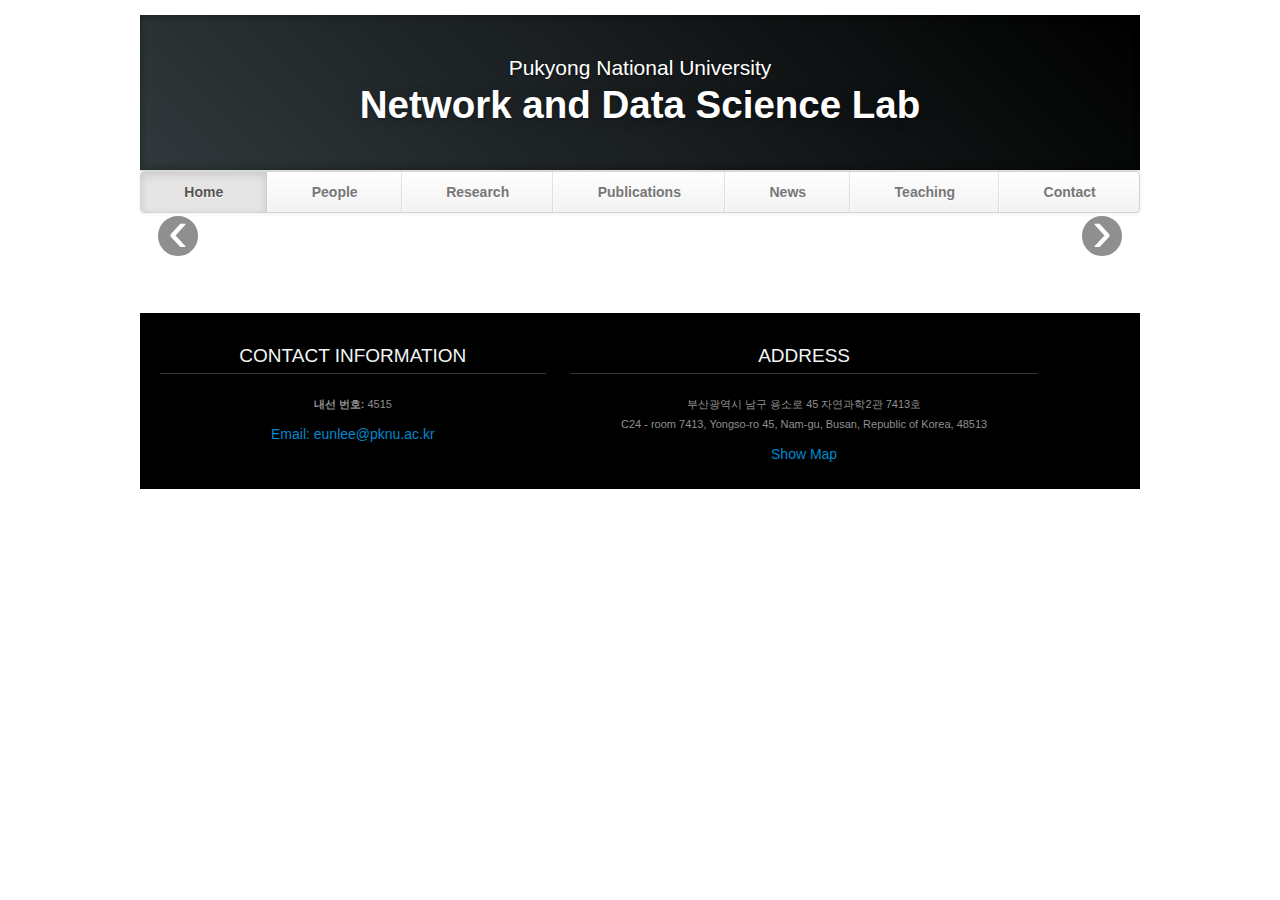
==== index.html @ a8130b25 "Update index.html" ====
<!DOCTYPE html>
<html lang="en">
   <head>
      <meta charset="utf-8">
      <title>Network and Data Science Lab - Home</title>
      <meta name="viewport" content="width=device-width, initial-scale=1.0">
      <meta name="description" content="Research Lab, Home, Pukyong National University">
      <meta name="author" content="">
      <!-- Le styles -->
      <link href="css/bootstrap.min.css" rel="stylesheet">
      <link href="css/bootstrap-responsive.min.css" rel="stylesheet">
      <link href="css/theme.css" rel="stylesheet">
   </head>
   <body>
      <div class="container">
         <header class="jumbotron subhead" id="overview">
            <p class="lead"> Pukyong National University </p>
            <h1>Network and Data Science Lab</h1>
         </header>
         <div class="masthead">
            <div class="navbar">
               <div class="navbar-inner">
                  <div class="container">
                     <ul class="nav">
                        <li class="active"><a href="#">Home</a></li>
                        <li><a href="people.html">People</a></li>
                        <li><a href="research.html">Research</a></li>
                        <li><a href="publications.html">Publications</a></li>
                        <li><a href="news.html">News</a></li>
                        <li><a href="teaching.html">Teaching</a></li>
                        <li><a href="contact.html">Contact</a></li>
                     </ul>
                  </div>
               </div>
            </div>
         </div>
         <div class="row-fluid">
            <div class="span12">
               <div id="main-carousel" class="carousel slide">
                  <div class="carousel-inner">
                     <div class="item active">
                        <img src="images/homepage_cover.jpg" class="carousel-image" alt="">                      
                        <div class="carousel-caption">
                           <h4>Welcome to the NDS Research Laboratory</h4>
                           <!-- -->
                           <p></p>
                        </div>
                     </div>
                     <div class="item">
                        <img src="images/2406_채용_이미지.png" class="carousel-image" alt="">
                        <div class="carousel-caption">
                           <h4>Lab building</h4>
                           <p></p>
                        </div>
                     </div>
                     <div class="item">
                        <img src="images/main_building.png" class="carousel-image" alt="">
                        <div class="carousel-caption">
                           <h4>Lab building</h4>
                           <p></p>
                        </div>
                     </div>
                  </div>
                  <a class="left carousel-control" href="#main-carousel" data-slide="prev">‹</a>
                  <a class="right carousel-control" href="#main-carousel" data-slide="next">›</a>
               </div>
            </div>
         </div>
         
      <footer id="footer">
         <div class="container-fluid">
            <div class="row-fluid">
               <div class="span5">
                  <h3>Contact Information</h3>
                  <p><b>내선 번호: </b>4515</p>
                  <a href="eunlee@pknu.ac.kr">Email: eunlee@pknu.ac.kr</a>
               </div>
               <div class="span6">
                  <h3>Address</h3>
                  <p>부산광역시 남구 용소로 45 자연과학2관 7413호<br>
                     C24 - room 7413, Yongso-ro 45, Nam-gu, Busan, Republic of Korea, 48513<br>
                  </p>
                  <a href="https://maps.app.goo.gl/Z1Kx1FXUQYcB9nNBA">Show Map</a>
               </div>
            </div>
         </div>
      </footer>

      <!-- Javascript files -->
      <script src="js/jquery-1.9.1.min.js"></script>
      <script src="js/bootstrap.min.js"></script>
      <script> $('#main-carousel').carousel(); </script>
   </body>
</html>
---- css/theme.css ----
body {
	padding-top: 15px;
	padding-bottom: 0px;
}


/* Custom container */

.container {
	margin: 0 auto;
	max-width: 1000px;
}

.container>hr {
	margin: 20px 0
}


/* Customize the navbar links to be fill the entire space of the .navbar */

.navbar .navbar-inner {
	padding: 0
}

.navbar .nav {
	margin: 0;
	display: table;
	width: 100%;
}

.navbar .nav li {
	display: table-cell;
	width: 1%;
	float: none;
}

.navbar .nav li a {
	font-weight: bold;
	text-align: center;
	border-left: 1px solid rgba(255, 255, 255, .75);
	border-right: 1px solid rgba(0, 0, 0, .1);
}

.navbar .nav li:first-child a {
	border-left: 0;
	border-radius: 3px 0 0 3px;
}

.navbar .nav li:last-child a {
	border-right: 0;
	border-radius: 0 3px 3px 0;
}

body>.navbar {
	font-size: 13px
}


/* Change the docs' brand */

body>.navbar .brand {
	padding-right: 0;
	padding-left: 0;
	margin-left: 20px;
	float: right;
	font-weight: bold;
	color: #000;
	text-shadow: 0 1px 0 rgba(255, 255, 255, .1), 0 0 30px rgba(255, 255, 255, .125);
	-webkit-transition: all .2s linear;
	-moz-transition: all .2s linear;
	transition: all .2s linear;
}

body>.navbar .brand:hover {
	text-decoration: none;
	text-shadow: 0 1px 0 rgba(255, 255, 255, .1), 0 0 30px rgba(255, 255, 255, .4);
}


/* Sidenav for Docs
         -------------------------------------------------- */

@media screen and (max-width: 768px) {
	.bs-docs-sidenav {
		display: none !important;
	}
}

.bs-docs-sidenav {
	width: 228px;
	margin: 30px 0 0;
	padding: 0;
	background-color: #fff;
	-webkit-border-radius: 6px;
	-moz-border-radius: 6px;
	border-radius: 6px;
	-webkit-box-shadow: 0 1px 4px rgba(0, 0, 0, .065);
	-moz-box-shadow: 0 1px 4px rgba(0, 0, 0, .065);
	box-shadow: 0 1px 4px rgba(0, 0, 0, .065);
}

.bs-docs-sidenav>li>a {
	display: block;
	width: 200px;
	margin: 0 0 -1px;
	padding: 8px 14px;
	border: 1px solid #e5e5e5;
}

.bs-docs-sidenav>li>a.subhead {
	display: block;
	width: 168px;
	margin: 0 0 -1px;
	padding: 8px 30px;
	border: 1px solid #e5e5e5;
	font-size: 12px;
}

.bs-docs-sidenav>li:first-child>a {
	-webkit-border-radius: 6px 6px 0 0;
	-moz-border-radius: 6px 6px 0 0;
	border-radius: 6px 6px 0 0;
}

.bs-docs-sidenav>li:last-child>a {
	-webkit-border-radius: 0 0 6px 6px;
	-moz-border-radius: 0 0 6px 6px;
	border-radius: 0 0 6px 6px;
}

.bs-docs-sidenav>.active>a {
	position: relative;
	z-index: 2;
	padding: 9px 15px;
	border: 0;
	text-shadow: 0 1px 0 rgba(0, 0, 0, .15);
	-webkit-box-shadow: inset 1px 0 0 rgba(0, 0, 0, .1), inset -1px 0 0 rgba(0, 0, 0, .1);
	-moz-box-shadow: inset 1px 0 0 rgba(0, 0, 0, .1), inset -1px 0 0 rgba(0, 0, 0, .1);
	box-shadow: inset 1px 0 0 rgba(0, 0, 0, .1), inset -1px 0 0 rgba(0, 0, 0, .1);
}

.bs-docs-sidenav>li>a:hover {
	background-color: #f5f5f5
}

.bs-docs-sidenav a:hover .icon-chevron-right {
	opacity: .5
}

.bs-docs-sidenav.affix {
	top: 10px
}

.bs-docs-sidenav.affix-bottom {
	position: absolute;
	top: auto;
	bottom: 270px;
}


/* Responsive
         -------------------------------------------------- */

.affix {
	top: 0px
}

#media {
	margin-top: 70px
}

#media .header {
	margin-left: 0;
	margin-bottom: 56px;
	margin-top: 30px;
}

#media .post_row {
	margin-left: 0;
	margin-bottom: 40px;
}

#media .lastpost_row {
	margin-bottom: 0
}

#media .post_row .post {
	background: #fff;
	/*margin-left: 0;;
    margin-right: 20px;*/
	border-radius: 4px;
	box-shadow: 1px 1px 2px 0px #E0E0E0;
	width: 487px;
	height: 616px;
}

#media .post_row .last {
	margin-right: 0
}

#media .post_row .post .img {
	position: relative;
	text-align: center;
}

#media .post_row .post .img .date {
	background: #E8554E;
	position: absolute;
	padding: 2px 5px;
	top: 0;
	left: 11px;
}

#media .post_row .post .img .date p {
	color: #fff;
	font-size: 14px;
	font-weight: bold;
	font-style: italic;
	margin: 0;
}

#media .post_row .post .img img {
	height: 275px;
	width: 410px;
}

#media .post_row .post .text {
	margin: 18px auto 0;
	width: 83%;
}

#media .post_row .post .text h5 {
	margin: 0 0 8px 0;
	font-size: 20px;
	line-height: 23px;
}

#media .post_row .post .text h5 a {
	color: #333
}

#media .post_row .post .text span.date {
	color: #9F9F9F;
	display: block;
	margin-bottom: 12px;
	font-style: italic;
	font-size: 13px;
}

#media .post_row .post .text p {
	margin: 0;
	line-height: 21px;
	font-size: 14px;
}

#media .post_row .post .author_box {
	margin: 12px auto 20px;
	border-top: 1px solid #EDEDED;
	overflow: hidden;
	text-align: left;
	width: 85%;
	padding-top: 12px;
}

#media .post_row .post .author_box h6 {
	margin: 0 0 3px 0;
	font-size: 13px;
	line-height: 15px;
	font-style: italic;
	font-weight: normal;
	color: #B2B2B2;
}

#media .post_row .post .author_box p {
	color: #B2B2B2;
	font-style: italic;
	font-size: 13px;
	line-height: 14px;
	margin: 0;
}

#media .post_row .post .author_box img {
	float: right
}

#media .post_row .post a.plus_wrapper {
	width: 99%;
	text-align: center;
	background: #fff;
	display: none;
	border-radius: 0px 0px 4px 4px;
	padding: 6px 0px 2px;
	margin: 0 auto 1px;
}

#media .post_row .post a.plus_wrapper span {
	color: #1189D9;
	font-size: 30px;
	font-weight: bold;
}

#media .post_row .post:hover a.plus_wrapper {
	display: block
}

#media .post_row .post:hover {
	box-shadow: 0px 1px 5px 1px rgb(216, 216, 216)
}

#media .post_row .post:hover .text h5 a {
	color: #1189D9
}

.map .box_wrapp {
	position: absolute;
	margin: 15px auto;
	box-shadow: 0 0 7px 0 rgba(26, 26, 26, 0.4);
	padding: 30px 0 30px;
	background: white;
	border-radius: 4px;
	margin-top: 25px;
}

.map .box_wrapp .box_cont {
	margin: 30px auto;
	width: 76%;
}

.section-header {
	text-align: center;
	margin-bottom: 35px;
}

.section-header h1,
.title-text {
	font-weight: bold;
	font-size: 30px;
	margin: 12.5px 0;
	font-weight: 100;
	margin-bottom: 25px;
	line-height: 55px;
}

.feature-item:hover {
	box-shadow: 0px 1px 5px 1px rgb(216, 216, 216)
}

.feature-item img {
	margin-left: 15px;
	margin-right: 15px;
	max-width: 90%;
	height: 200px;
}

.feature-item h5 {
	margin-left: 15px;
	margin-right: 15px;
	margin-top: 20px;
	margin-bottom: 20px;
}

.feature-item p {
	margin-left: 15px;
	margin-right: 15px;
}

.feature-heading {
	margin-top: 20px;
	margin-bottom: 20px;
	margin-left: 15px;
	margin-right: 15px;
}

.feature-heading a:hover {
	text-decoration: none;
}

.feature-button {
	font-size: 16px;
	background-image: none;
	box-shadow: none;
	margin-bottom: 10px;
}

.centered {
	text-align: center;
}

.subhead {
	text-align: left;
	border-bottom: 1px solid #ddd;
}

.jumbotron {
	position: relative;
	padding: 45px 0px 35px 0px;
	color: #fff;
	text-align: center;
	text-shadow: 0 1px 3px rgba(0, 0, 0, .4), 0 0 30px rgba(0, 0, 0, .075);
	background: #30393C;
	background: -moz-linear-gradient(45deg, #30393C 0%, #000000 100%);
	background: -webkit-gradient(linear, left bottom, right top, color-stop(0%, #30393C), color-stop(100%, #30393C));
	background: -webkit-linear-gradient(45deg, #30393C 0%, #000000 100%);
	background: -o-linear-gradient(45deg, #30393C 0%, #000000 100%);
	background: -ms-linear-gradient(45deg, #30393C 0%, #000000 100%);
	background: linear-gradient(45deg, #30393C 0%, #000000 100%) repeat;
	-webkit-box-shadow: inset 0 3px 7px rgba(0, 0, 0, .2), inset 0 -3px 7px rgba(0, 0, 0, .2);
	-moz-box-shadow: inset 0 3px 7px rgba(0, 0, 0, .2), inset 0 -3px 7px rgba(0, 0, 0, .2);
	box-shadow: inset 0 3px 7px rgba(0, 0, 0, .2), inset 0 -3px 7px rgba(0, 0, 0, .2);
}

.jumbotron:after {
	content: '';
	display: block;
	position: absolute;
	top: 0;
	right: 0;
	bottom: 0;
	left: 0;
	opacity: .4;
}

.lead {
	margin-bottom: 0px;
	font-size: 21px;
	font-weight: 200;
	line-height: 15px;
}

img.float-left {
	float: left;
	margin-top: 9px;
	margin-left: 0px;
	margin-right: 30px;
	margin-bottom: 12px;
}

img.float-right {
	float: right;
	margin-top: 9px;
	margin-right: 0px;
	margin-bottom: 12px;
	margin-left: 30px;
}

img.publications-thumb {
	width: 142px;
	height: 188px;
}

.caption {
	margin: 10px;
}

.responsive-video {
	position: relative;
	padding-bottom: 56.25%;
	padding-top: 60px;
	overflow: hidden;
}

.responsive-video iframe,
.responsive-video object,
.responsive-video embed {
	position: absolute;
	top: 0;
	left: 0;
	width: 93.5%;
	height: 93.5%;
}

.video-caption {
	margin: 10px;
}

.accordion {
	margin-bottom: 20px;
	margin-right: 40px;
}

.thumbnail>img.sponsor {
	width: 212px;
	height: 150px;
}

img.carousel-image {
	width: 100%;
}

li.publication {
	margin-bottom: 20px;
}

.page-header h3 a:hover {
	text-decoration: none;
}

iframe.map-frame {
	border: none;
	overflow: hidden;
	margin-top: 10px;
	margin-bottom: 10px;
	margin-left: 0px;
	margin-right: 0px;
	height: 550px;
	width: 100%;
}

ul.sponsors {
	margin-top: 40px;
	margin-bottom: 40px;
}

#footer {
	z-index: 10;
	margin-top: 50px;
	margin-bottom: 0px;
	padding-bottom: 25px;
	border-top-width: 8px;
	border-top-style: solid;
	border-top-color: #2F2F2F;
	background-color: #000000;
	border: 0;
	font-size: 100%;
	font: inherit;
	vertical-align: baseline;
	text-align: center;
}

#footer h3 {
	font-size: 19px;
	text-transform: uppercase;
	font-family: Helvetica;
	color: #f2f6f7;
	border-bottom-width: 1px;
	border-bottom-style: solid;
	border-bottom-color: #30393C;
	line-height: 35px;
	margin-bottom: 20px;
	margin-top: 25px;
	font-weight: normal;
}

.span5 {
	float: left;
}

.span6 {
	float: right;
}
#footer p,
#footer address {
	color: #8F8F8F;
	font-size: 11px;
	text-align: center;
}
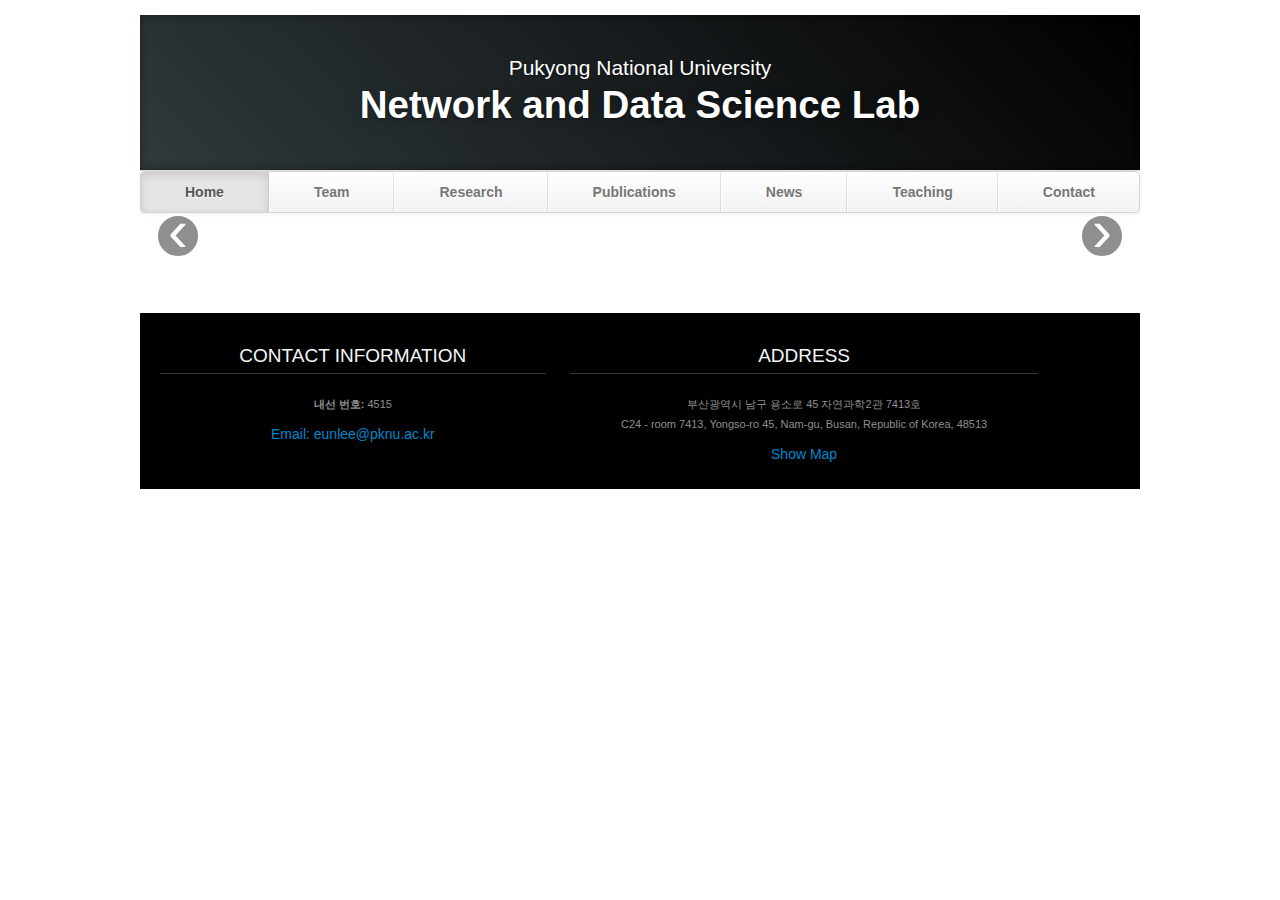
==== commit 5041e9f4: "Update index.html" ====
--- a/index.html
+++ b/index.html
@@ -23,7 +23,7 @@
                   <div class="container">
                      <ul class="nav">
                         <li class="active"><a href="#">Home</a></li>
-                        <li><a href="people.html">People</a></li>
+                        <li><a href="team.html">Team</a></li>
                         <li><a href="research.html">Research</a></li>
                         <li><a href="publications.html">Publications</a></li>
                         <li><a href="news.html">News</a></li>
@@ -43,13 +43,6 @@
                         <div class="carousel-caption">
                            <h4>Welcome to the NDS Research Laboratory</h4>
                            <!-- -->
-                           <p></p>
-                        </div>
-                     </div>
-                     <div class="item">
-                        <img src="images/2406_채용_이미지.png" class="carousel-image" alt="">
-                        <div class="carousel-caption">
-                           <h4>Lab building</h4>
                            <p></p>
                         </div>
                      </div>
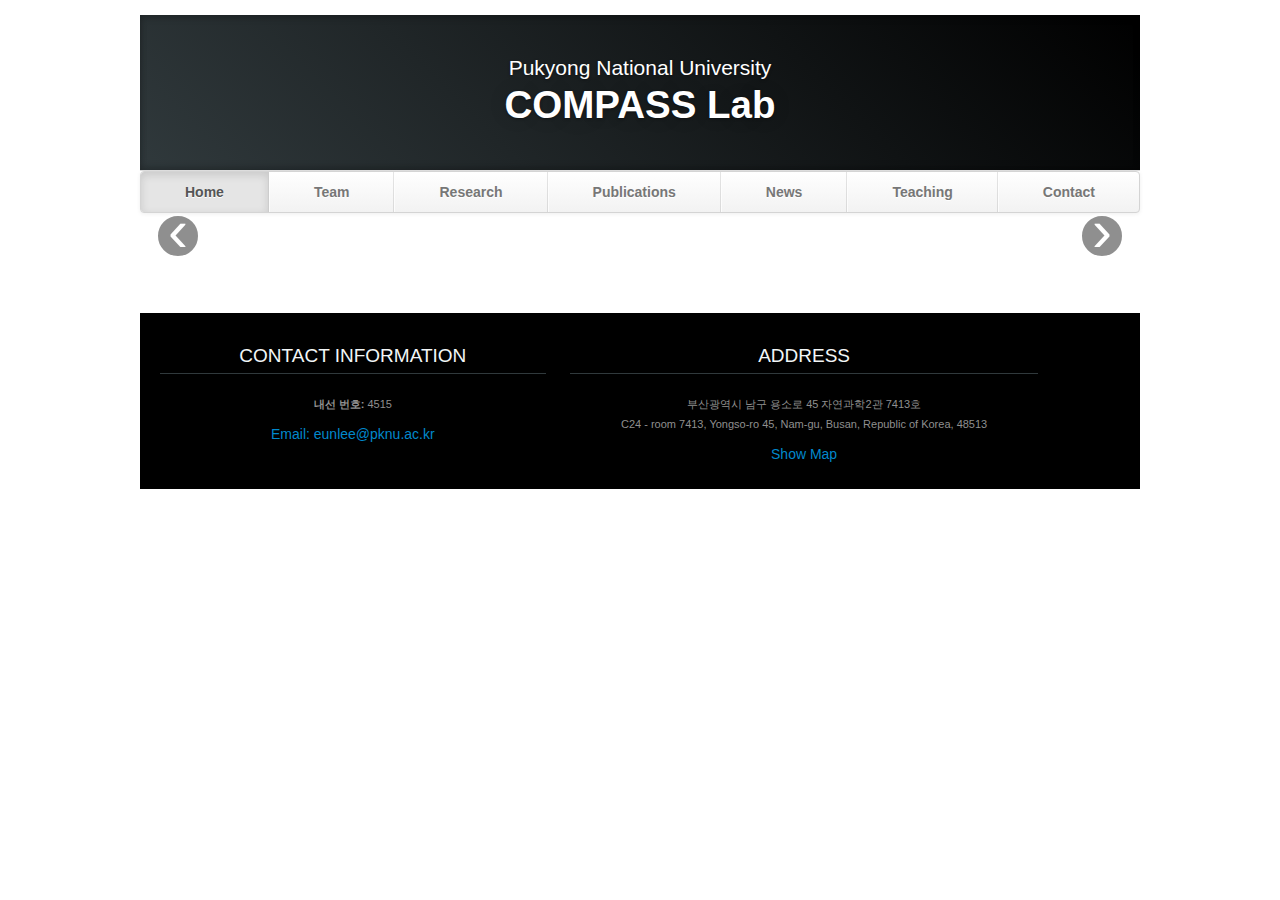
==== commit c71e1b89: "Update index.html" ====
--- a/index.html
+++ b/index.html
@@ -2,7 +2,7 @@
 <html lang="en">
    <head>
       <meta charset="utf-8">
-      <title>Network and Data Science Lab - Home</title>
+      <title>COMPutational Analysis of Social System Lab  - Home</title>
       <meta name="viewport" content="width=device-width, initial-scale=1.0">
       <meta name="description" content="Research Lab, Home, Pukyong National University">
       <meta name="author" content="">
@@ -15,7 +15,7 @@
       <div class="container">
          <header class="jumbotron subhead" id="overview">
             <p class="lead"> Pukyong National University </p>
-            <h1>Network and Data Science Lab</h1>
+            <h1>COMPASS Lab</h1>
          </header>
          <div class="masthead">
             <div class="navbar">
@@ -41,7 +41,7 @@
                      <div class="item active">
                         <img src="images/homepage_cover.jpg" class="carousel-image" alt="">                      
                         <div class="carousel-caption">
-                           <h4>Welcome to the NDS Research Laboratory</h4>
+                           <h4>Welcome to the COMPASS Lab</h4>
                            <!-- -->
                            <p></p>
                         </div>
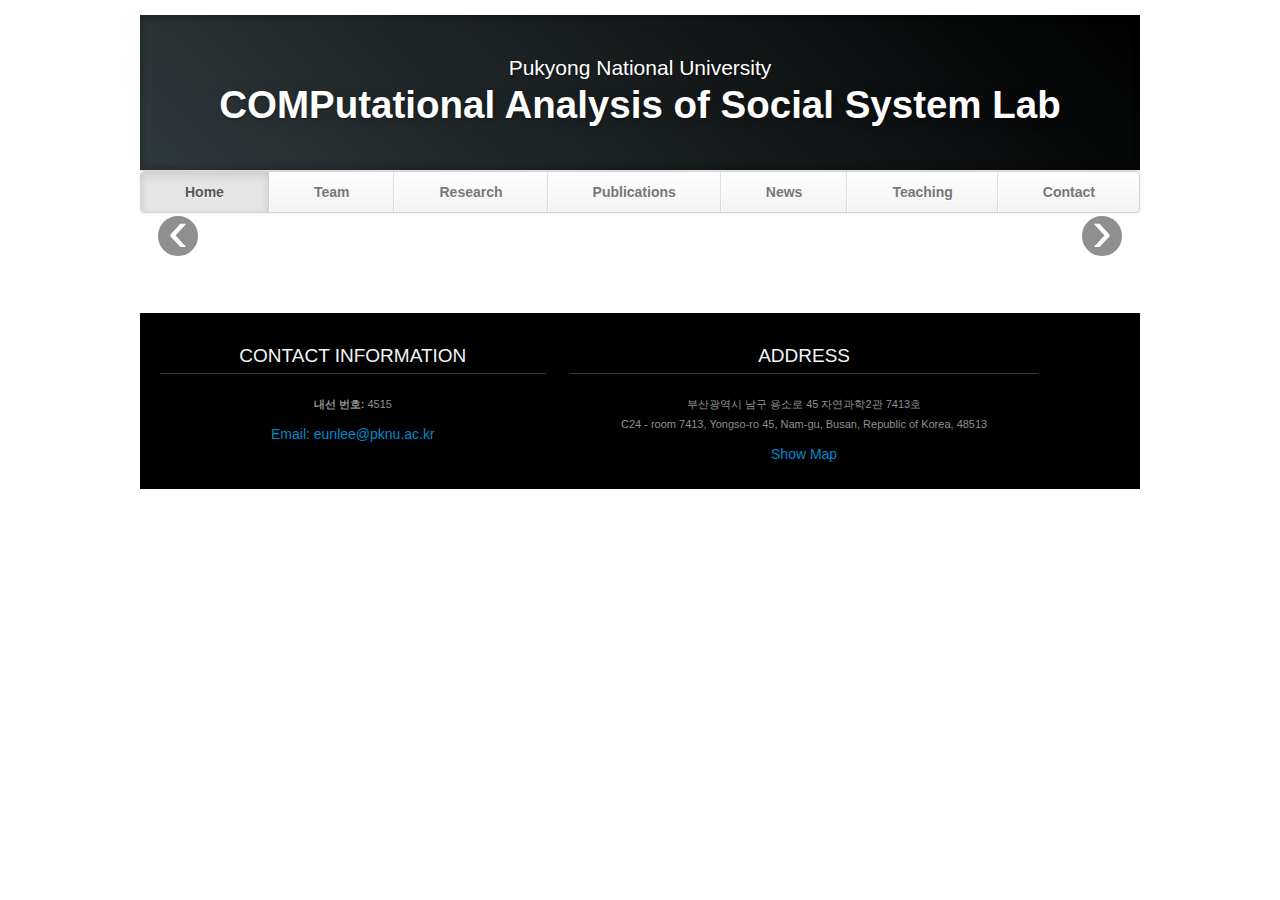
==== commit 68cd259a: "Update index.html" ====
--- a/index.html
+++ b/index.html
@@ -15,7 +15,7 @@
       <div class="container">
          <header class="jumbotron subhead" id="overview">
             <p class="lead"> Pukyong National University </p>
-            <h1>COMPASS Lab</h1>
+            <h1>COMPutational Analysis of Social System Lab</h1>
          </header>
          <div class="masthead">
             <div class="navbar">
